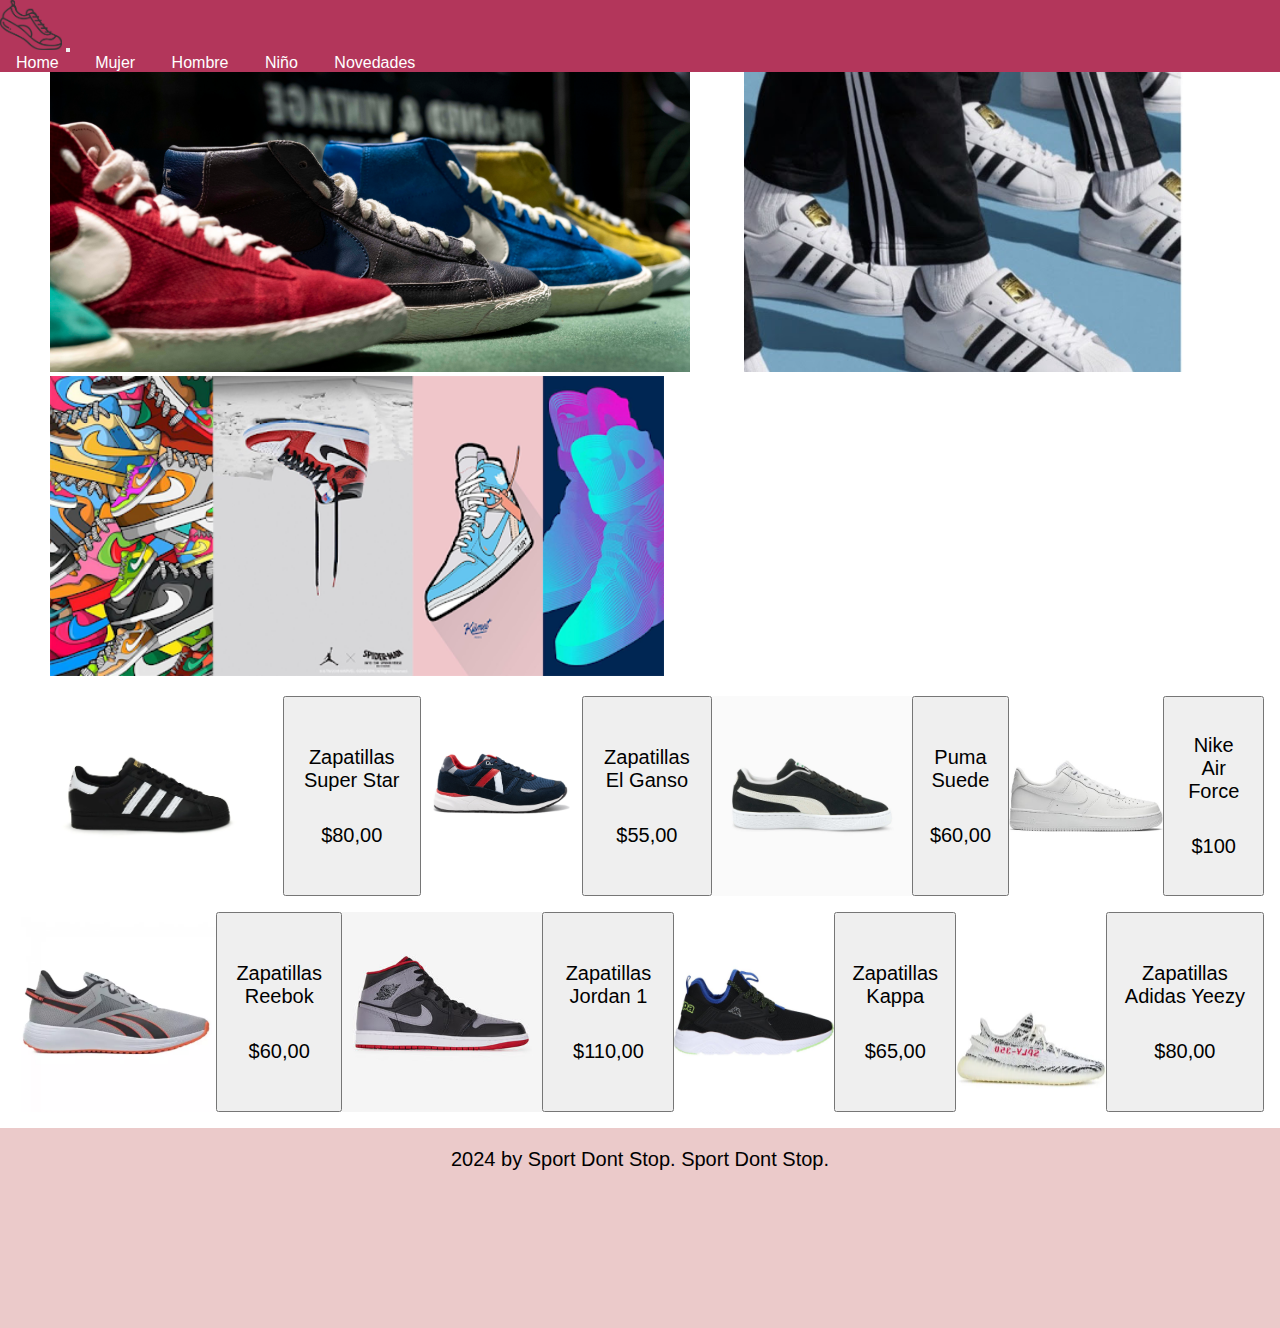
==== pages/hombre.html @ 4b1e73c8 "se agrega el proyecto" ====
<!DOCTYPE html>
<html lang="en">
<head>
    <meta charset="UTF-8">
    <meta http-equiv="X-UA-Compatible" content="IE=edge">
    <meta name="viewport" content="width=device-width, initial-scale=1.0">
    <meta name="description" content="Amplia selección de Zapatillas hombre ¡No te pierdas los precios bajos!">
   <meta name="keywords"  content="Zapatilas, Tenis, Depotivas, Comodidad, Zapatillas Niño, Zapatillas Adulto">
    <!--link a css-->
    <link href="https://cdn.jsdelivr.net/npm/bootstrap@5.3.0-alpha1/dist/css/bootstrap.min.css" rel="stylesheet" integrity="sha384-GLhlTQ8iRABdZLl6O3oVMWSktQOp6b7In1Zl3/Jr59b6EGGoI1aFkw7cmDA6j6gD" crossorigin="anonymous">
    <link rel="stylesheet" href="../css/style.css">
    <title>Hombre</title>
</head>
<body>
  
</body>
    
    <header> 
        <nav class="navbar navbar-expand-lg bg-body-tertiary">
            <div class="container-fluid">
                <a  href="#"><img class="logo--imagen" src="../assets/logo2.png" alt="logo2"></a>
              <button class="navbar-toggler" type="button" data-bs-toggle="collapse" data-bs-target="#navbarNavAltMarkup" aria-controls="navbarNavAltMarkup" aria-expanded="false" aria-label="Toggle navigation">
                <span class="navbar-toggler-icon"></span>
              </button>
              <div class="collapse navbar-collapse" id="navbarNavAltMarkup">
                <div class="navbar-nav">
                  <a class="nav-link" href="../index.html">Home</a> 
                  <a class="nav-link" href="../pages/mujer.html">Mujer</a> 
                  <a class="nav-link" href="../pages/hombre.html">Hombre</a>
                  <a class="nav-link" href="../pages/nino.html">Niño</a>
                  <a class="nav-link" href="../pages/novedades.html">Novedades</a>
                
                </div>
              </div>
            </div>
          </nav>

    </header>
    <main>
        <section class="hombre__1">
            <img src="../assets/hombre/hombre1.PNG" alt="zapatilla1">
            <img src="../assets/hombre/hombre2.jpg" alt="zapatilla2">
            <img src="../assets/hombre/hombre3.png" alt="zapatilla3">
        </section>
         

        <section class="hombre__2">

            <div class="div__hombre1">
            <img src="../assets/hombre/hsuperstars.webp" alt="superstars">
            <button>
            <p>Zapatillas Super Star</p>
            <p>$80,00</p>
          </button>
            <img src="../assets/hombre/helganso.jpg" alt="elganso">
            <button>
            <p>Zapatillas El Ganso</p>
            <p>$55,00</p>
          </button>
            <img src="../assets/hombre/hpuma.jpg" alt="puma">
            <button>
            <p>Puma Suede</p>
            <p>$60,00</p>
          </button>
            <img src="../assets/hombre/hnike.jpg" alt="nikeaireforce">
            <button>
            <p>Nike Air Force</p>
            <p>$100</p>
          </button>
        </div>
        
        <div class="div__hombre2">
            <img src="../assets/hombre/hreebook.webp" alt="reebok">
            <button>
            <p>Zapatillas Reebok</p>
            <p>$60,00</p>
          </button>
            <img src="../assets/hombre/hjordan.avif" alt="jordanone">
            <button>
            <p>Zapatillas Jordan 1</p>
            <p>$110,00</p>
          </button>
            <img src="../assets/hombre/hkappa.jpg" alt="kappa">
            <button>
            <p>Zapatillas Kappa</p>
            <p>$65,00</p>
          </button>
            <img src="../assets/hombre/hyeezy.webp" alt="yeezy">
            <button>
            <p>Zapatillas Adidas Yeezy</p>
            <p>$80,00</p>
          </button>
       </div>
        </section>

        </div>
    </main>


    <section>
        
    </section>
    <footer>
        <p class="parrafo">2024 by Sport Dont Stop. Sport Dont Stop.</p>
    </footer>
    <script src="https://cdn.jsdelivr.net/npm/bootstrap@5.3.0-alpha1/dist/js/bootstrap.bundle.min.js" integrity="sha384-w76AqPfDkMBDXo30jS1Sgez6pr3x5MlQ1ZAGC+nuZB+EYdgRZgiwxhTBTkF7CXvN" crossorigin="anonymous"></script>
   
</body>
</html>
---- css/style.css ----
@charset "UTF-8";
* {
  margin: 0;
  padding: 0;
  box-sizing: border-box;
  font-family: Verdana, Geneva, Tahoma, sans-serif; }

/*header*/
.logo--imagen {
  height: 50px; }

.container-fluid {
  background-color: #B3365B; }

.head {
  background-color: #B3365B; }

.navbar__ul {
  display: flex;
  justify-content: flex-end; }

.nav-link {
  text-decoration: none;
  color: #fff;
  padding: 1rem; }

.navbar__ul-li {
  list-style: none; }

.header__navbar {
  display: flex;
  justify-content: space-between;
  align-items: center; }

/*home*/
.mainlogoinf {
  display: flex; }

.body__home {
  background-color: #B3365B; }

.div__logo {
  background-image: url(../assets/logo.avif);
  background-position: center;
  background-size: cover;
  height: 1000px;
  width: 100%; }

.section__letras {
  color: #fff;
  text-align: left;
  background-position: center;
  background-size: cover;
  width: auto;
  height: center;
  flex-direction: column;
  align-items: center;
  height: 1000px;
  width: 100%;
  align-items: flex-start;
  display: flex;
  justify-content: center; }

h1 {
  padding-bottom: 1rem;
  align-self: flex-start;
  margin-right: 100px;
  font-size: 40px;
  background-position: center; }

.boton {
  background-color: #EBCACA;
  color: #B3365B;
  border: none;
  padding-left: 1rem;
  padding-right: 1rem; }

.boton:hover {
  background-color: white; }

.enviar {
  padding-left: 1rem; }

p {
  padding: 1rem;
  font-size: 20px;
  background-position: 10px; }

/*home*/
/*footer*/
footer {
  background-color: #EBCACA;
  height: 200px;
  justify-content: center; }

.parrafo {
  padding-top: 20px;
  display: flex;
  justify-content: center; }

.contenedor__redes {
  align-items: center;
  flex-direction: row;
  display: flex;
  justify-content: center; }
  .contenedor__redes img {
    height: 50px;
    padding: 10px; }

/*mujer*/
.section1__mujer {
  display: flex;
  justify-content: space-between; }

.section1__mujer img {
  height: 300px; }

.h1__mujer {
  padding: 20px; }

.div__mujer1 {
  display: flex;
  justify-content: space-between;
  height: 200px;
  margin: 1rem; }

.div__mujer2 {
  display: flex;
  justify-content: space-between;
  height: 200px;
  margin: 1rem; }

/*hombre*/
.hombre__1 img {
  height: 300px;
margin-left: 50px; }

.div__hombre1 {
  display: flex;
  justify-content: space-between;
  height: 200px;
  margin: 1rem; }

.div__hombre2 {
  display: flex;
  justify-content: space-between;
  height: 200px;
  margin: 1rem; }

/*niño*/
.niño__1 {
  display: flex;
  justify-content: space-between;}
  .niño__1 img {
    height: 300px; }

.div__niño1 {
  display: flex;
  justify-content: space-between;
  height: 200px;
  margin: 1rem; }

.div__niño2 {
  display: flex;
  justify-content: space-between;
  height: 200px;
  margin: 1rem; }

/*novedades*/
.novedades__1 {
  display: flex;
  justify-content: space-around;
  padding: 1rem; }
  .novedades__1 iframe {
    width: 1000px;
    height: 481px; }

#section__novedades {
  display: flex;
  justify-content: space-around; }
  #section__novedades img {
    height: 200px;
    margin: 1rem; }
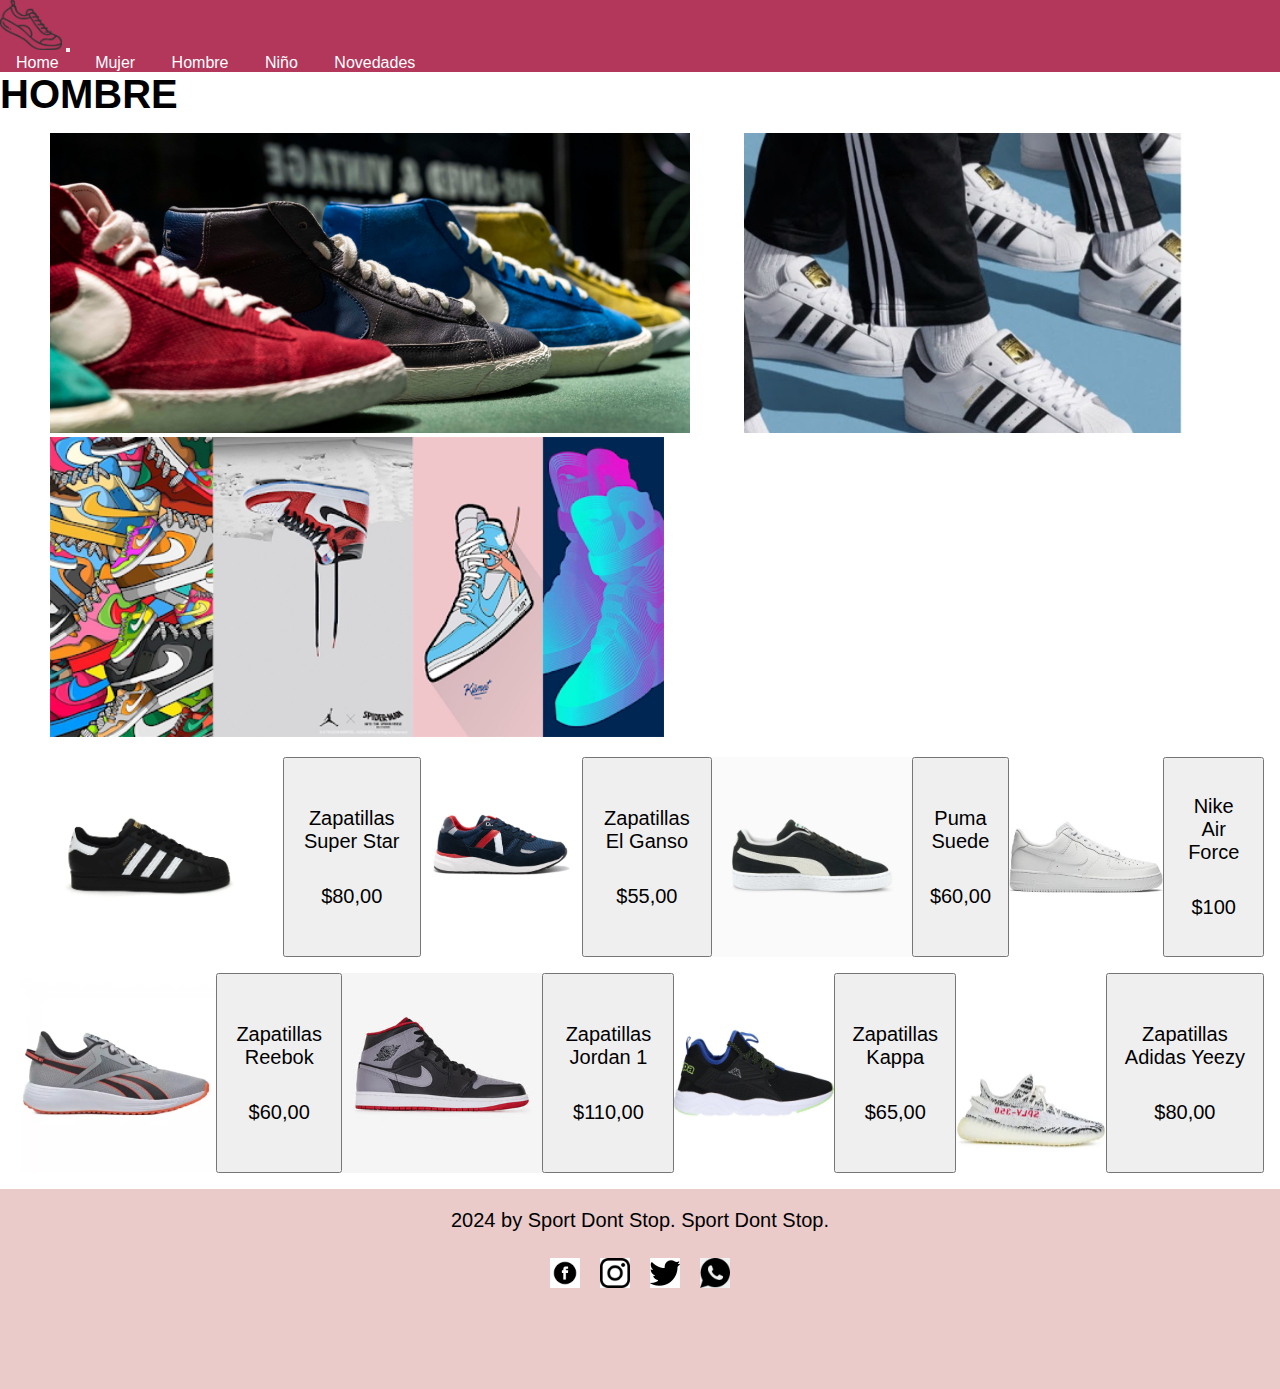
==== commit 6cec2ef7: "se agrega el proyecto" ====
--- a/pages/hombre.html
+++ b/pages/hombre.html
@@ -25,10 +25,10 @@
               <div class="collapse navbar-collapse" id="navbarNavAltMarkup">
                 <div class="navbar-nav">
                   <a class="nav-link" href="../index.html">Home</a> 
-                  <a class="nav-link" href="../pages/mujer.html">Mujer</a> 
-                  <a class="nav-link" href="../pages/hombre.html">Hombre</a>
-                  <a class="nav-link" href="../pages/nino.html">Niño</a>
-                  <a class="nav-link" href="../pages/novedades.html">Novedades</a>
+                  <a class="nav-link" href="./mujer.html">Mujer</a> 
+                  <a class="nav-link" href="./hombre.html">Hombre</a>
+                  <a class="nav-link" href="./nino.html">Niño</a>
+                  <a class="nav-link" href="./novedades.html">Novedades</a>
                 
                 </div>
               </div>
@@ -36,33 +36,34 @@
           </nav>
 
     </header>
+    <H1>HOMBRE</H1>
     <main>
         <section class="hombre__1">
-            <img src="../assets/hombre/hombre1.PNG" alt="zapatilla1">
-            <img src="../assets/hombre/hombre2.jpg" alt="zapatilla2">
-            <img src="../assets/hombre/hombre3.png" alt="zapatilla3">
+            <img src="../assets/hombre/hombre1.PNG" alt="foto publicitaria con zapatillas nike">
+            <img src="../assets/hombre/hombre2.jpg" alt="foto publicitaria zapatillas adidas">
+            <img src="../assets/hombre/hombre3.png" alt="foto publicitaria con tres zapatillas nike">
         </section>
          
 
         <section class="hombre__2">
 
             <div class="div__hombre1">
-            <img src="../assets/hombre/hsuperstars.webp" alt="superstars">
+            <img src="../assets/hombre/hsuperstars.webp" alt="zapatillas superstars">
             <button>
             <p>Zapatillas Super Star</p>
             <p>$80,00</p>
           </button>
-            <img src="../assets/hombre/helganso.jpg" alt="elganso">
+            <img src="../assets/hombre/helganso.jpg" alt="zapatillas elganso">
             <button>
             <p>Zapatillas El Ganso</p>
             <p>$55,00</p>
           </button>
-            <img src="../assets/hombre/hpuma.jpg" alt="puma">
+            <img src="../assets/hombre/hpuma.jpg" alt="zapatillas puma">
             <button>
             <p>Puma Suede</p>
             <p>$60,00</p>
           </button>
-            <img src="../assets/hombre/hnike.jpg" alt="nikeaireforce">
+            <img src="../assets/hombre/hnike.jpg" alt=" zapatillas nikeaireforce">
             <button>
             <p>Nike Air Force</p>
             <p>$100</p>
@@ -70,22 +71,22 @@
         </div>
         
         <div class="div__hombre2">
-            <img src="../assets/hombre/hreebook.webp" alt="reebok">
+            <img src="../assets/hombre/hreebook.webp" alt="zapatillas reebok">
             <button>
             <p>Zapatillas Reebok</p>
             <p>$60,00</p>
           </button>
-            <img src="../assets/hombre/hjordan.avif" alt="jordanone">
+            <img src="../assets/hombre/hjordan.avif" alt=" zapatillas jordanone">
             <button>
             <p>Zapatillas Jordan 1</p>
             <p>$110,00</p>
           </button>
-            <img src="../assets/hombre/hkappa.jpg" alt="kappa">
+            <img src="../assets/hombre/hkappa.jpg" alt="zapatillas kappa">
             <button>
             <p>Zapatillas Kappa</p>
             <p>$65,00</p>
           </button>
-            <img src="../assets/hombre/hyeezy.webp" alt="yeezy">
+            <img src="../assets/hombre/hyeezy.webp" alt=" zapatillas yeezy">
             <button>
             <p>Zapatillas Adidas Yeezy</p>
             <p>$80,00</p>
@@ -102,6 +103,14 @@
     </section>
     <footer>
         <p class="parrafo">2024 by Sport Dont Stop. Sport Dont Stop.</p>
+        <div class="contenedor__redes">
+
+          <a href="https://es-es.facebook.com/"><img src="../assets/facebook.1.png" alt="logo facebook"></a>
+          <a href="https://www.instagram.com/"><img src="../assets/instagram.1.png" alt="logo instagram"></a>
+          <a href="https://twitter.com/"><img src="../assets/twitter.1.png" alt="logo twitter"></a>
+          <a href="https://www.whatsapp.com/"><img src="../assets/whatsapp.1.png" alt="logo whatsapp"></a>
+
+      </div>
     </footer>
     <script src="https://cdn.jsdelivr.net/npm/bootstrap@5.3.0-alpha1/dist/js/bootstrap.bundle.min.js" integrity="sha384-w76AqPfDkMBDXo30jS1Sgez6pr3x5MlQ1ZAGC+nuZB+EYdgRZgiwxhTBTkF7CXvN" crossorigin="anonymous"></script>
    
--- a/css/style.css
+++ b/css/style.css
@@ -152,7 +152,7 @@
   display: flex;
   justify-content: space-between;}
   .niño__1 img {
-    height: 300px; }
+    height: 300px;}
 
 .div__niño1 {
   display: flex;
